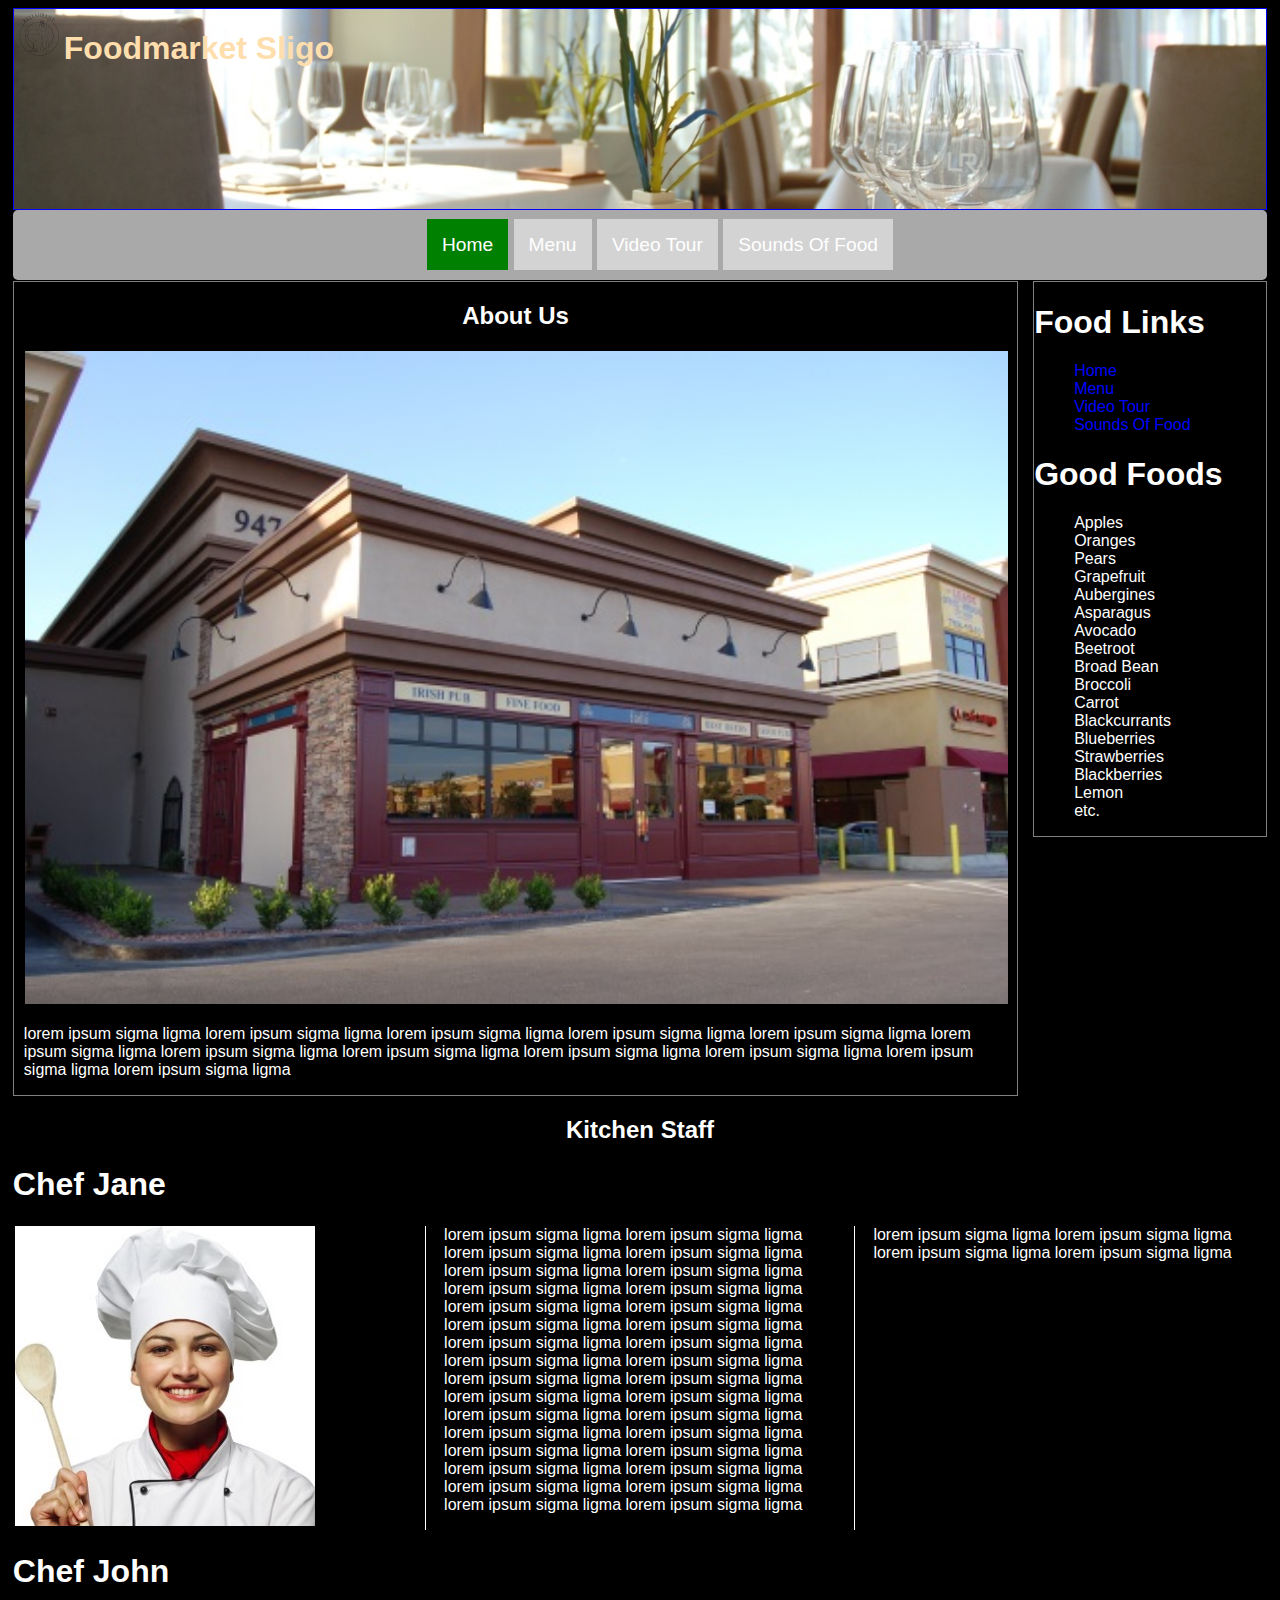
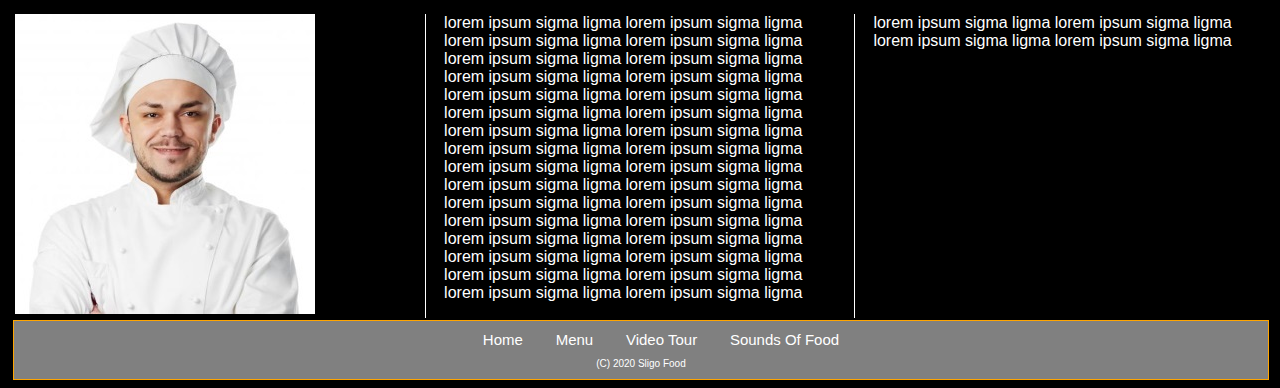
==== index.html @ 4d8c1364 "Update and rename Home.html to index.html" ====
<!DOCTYPE HTML>
<html lang="en">
<head>
  <meta charset="utf-8"/>
  <meta name="description" content="website for garden creatures">
  <meta name="keywords" content="Joe,Mama,69">
  <meta name="Yaga" content = "Ruairí Mac Eamharcaigh">
  <title>X Company</title>
  <link rel="stylesheet" type="text/css" href="styles/sample.css"/>
    </head>
    <body>
        
    <header>
        <img style="float:left; height: 50px; width:50px;" src="images/logo.png" alt="Logo pic">
        <h1>Foodmarket Sligo</h1>	
    </header>
        <nav>
            <ul>
                <!-- These bits be lists -->
                <li id=ligma> <a href = "index.html">Home</a></li> 
                <li> <a href = "Team.html">Menu</a></li> 
                <li> <a href = "Product.html">Video Tour</a></li> 
                <li> <a href = "Product.html">Sounds Of Food</a></li>
            </ul>
        </nav>
        
        <section id="StoreFront">
        <h2>About Us</h2> 
        
            <section id=StorePic><img src="images/front.JPG" alt="Logo pic" style="border: 1px solid black; width:100%;">
            <p>lorem ipsum sigma ligma lorem ipsum sigma ligma lorem ipsum sigma ligma lorem ipsum sigma ligma lorem ipsum sigma ligma lorem ipsum sigma ligma lorem ipsum sigma ligma lorem ipsum sigma ligma lorem ipsum sigma ligma lorem ipsum sigma ligma lorem ipsum sigma ligma lorem ipsum sigma ligma 
            </p></section>
        </section>
        
        <aside>
            <h1>Food Links</h1>
                <ul>
                <li><a href="index.html">Home</a></li>
                <li><a href="Team.html">Menu</a></li>
                <li><a href="Product.html">Video Tour</a></li>
                <li><a href="Product.html">Sounds Of Food</a></li>
                </ul>
            <h1>Good Foods</h1>
                <ol>
                <li>Apples</li>
                <li>Oranges</li>
                <li>Pears</li>
                <li>Grapefruit</li>
                <li>Aubergines</li>
                <li>Asparagus</li>
                <li>Avocado</li>
                <li>Beetroot</li>
                <li>Broad Bean</li>
                <li>Broccoli</li>
                <li>Carrot</li>
                <li>Blackcurrants</li>
                <li>Blueberries</li>
                <li>Strawberries</li>
                <li>Blackberries</li>
                <li>Lemon</li>
                <li>etc.</li>
                
                </ol>
        
        
        </aside>
		
    <main> 
        <h2>Kitchen Staff</h2>
        <h1>Chef Jane</h1>
            <section class="col_detail">
            <img src="images/chef_female.jpg" alt="Chef">
            <p>
                lorem ipsum sigma ligma lorem ipsum sigma ligma lorem ipsum sigma ligma lorem ipsum sigma ligma lorem ipsum sigma ligma lorem ipsum sigma ligma lorem ipsum sigma ligma lorem ipsum sigma ligma lorem ipsum sigma ligma lorem ipsum sigma ligma lorem ipsum sigma ligma lorem ipsum sigma ligma
                lorem ipsum sigma ligma lorem ipsum sigma ligma lorem ipsum sigma ligma lorem ipsum sigma ligma lorem ipsum sigma ligma lorem ipsum sigma ligma lorem ipsum sigma ligma lorem ipsum sigma ligma lorem ipsum sigma ligma lorem ipsum sigma ligma lorem ipsum sigma ligma lorem ipsum sigma ligma
                lorem ipsum sigma ligma lorem ipsum sigma ligma lorem ipsum sigma ligma lorem ipsum sigma ligma lorem ipsum sigma ligma lorem ipsum sigma ligma lorem ipsum sigma ligma lorem ipsum sigma ligma lorem ipsum sigma ligma lorem ipsum sigma ligma lorem ipsum sigma ligma lorem ipsum sigma ligma
            </p>
            </section>
        <h1>Chef John</h1>
            <section class="col_detail">
            <img src="images/chef_male.jpg" alt="Chef">
            <p>
                lorem ipsum sigma ligma lorem ipsum sigma ligma lorem ipsum sigma ligma lorem ipsum sigma ligma lorem ipsum sigma ligma lorem ipsum sigma ligma lorem ipsum sigma ligma lorem ipsum sigma ligma lorem ipsum sigma ligma lorem ipsum sigma ligma lorem ipsum sigma ligma lorem ipsum sigma ligma lorem ipsum sigma ligma lorem ipsum sigma ligma lorem ipsum sigma ligma lorem ipsum sigma ligma lorem ipsum sigma ligma lorem ipsum sigma ligma lorem ipsum sigma ligma lorem ipsum sigma ligma lorem ipsum sigma ligma lorem ipsum sigma ligma lorem ipsum sigma ligma lorem ipsum sigma ligma lorem ipsum sigma ligma lorem ipsum sigma ligma lorem ipsum sigma ligma lorem ipsum sigma ligma lorem ipsum sigma ligma lorem ipsum sigma ligma lorem ipsum sigma ligma lorem ipsum sigma ligma lorem ipsum sigma ligma lorem ipsum sigma ligma lorem ipsum sigma ligma lorem ipsum sigma ligma 
            </p>
            </section>
    </main>
        
        
	<footer>
        <ul>
                <!-- These bits be lists -->
                <li> <a href = "index.html">Home</a></li> 
                <li> <a href = "Team.html">Menu</a></li> 
                <li> <a href = "Product.html">Video Tour</a></li> 
                <li> <a href = "Product.html">Sounds Of Food</a></li>
            </ul>
	  <p>(C) 2020 Sligo Food</p>
    
	</footer>
</body>
</html>
---- styles/sample.css ----
nav
{
    /*Black*/
    background-color: darkgrey;
    padding: 5px;
    border-radius: 5px;
}
#ligma
{
    background-color: green;
    
}
nav ul
{
    text-align: center;
    font-size: 1.2em;             
}
nav ul li
{
    list-style-type: none;
    /*Grey*/
    background-color: lightgray; 
    display: inline;
    padding: 15px;
    
    /*border-radius: 10px;*/ 
}
nav ul li a
{
    color: white;
    text-decoration: none;        
}
nav ul li:hover
{
    /*Darker Grey*/
    background-color: #8E8E8E;
}

header
{
    background-image: url(../images/header_image.jpg);
    background-repeat: no-repeat;
    background-size: cover;
    height: 200px;
    color: navajowhite;
    border: 1px solid blue;
    
    
}
h2
{
    text-align: center;
}
#footer
{
    padding:  10px;
    background-color: #000000;
    text-align: center;
    color: white;
}

table
{
    width: 100%;
    border: black solid 1px;
    border-collapse: collapse;
    font-size: 20px;
    margin: 20px;
    
}
th, tr, td
{
    border:black solid 1px;
    text-align: left;
}
body
{
    font-family: sans-serif; 
    background-color: black;
    color:white;
    margin-left: 1%;
    margin-right: 1%;
}
footer
{
    clear: both;
    text-align: center;
    border: orange solid 1px;
    padding: 0;
    margin: 0;
    position: relative;
    bottom: 0px;
    background-color: grey;
    color: white;
    width: 100%;
    font-size: 10px;
}
footer ul li 
{
    list-style-type: none;
    display: inline;
}
footer ul li a
{
    color: white;
    text-decoration: none;
    padding: 15px;
    font-size: 15px;
}
.SectionDisplay
{
    border: black solid 1px;
    border-collapse: collapse;
    font-size: 20px;
    margin: 100px;
    text-align: center;
}
main
{
    width: 100%;
    float: left;
}
#StoreFront
{
    float:left;
    width:80%;
    margin-top: 1px;
    border:1px solid grey;
}
#StorePic{margin-right: 1%;margin-left: 1%;}

aside
{
    border:1px solid grey;
    width: 18.5%;
    margin-top: 1px;
    float:right;
}
aside ul li a
{
    color: blue;
    text-decoration: none;
}
aside ul li 
{
    list-style-type: none;
}
aside ol li 
{
    list-style-type: none;
}

.col_detail
{
    column-count: 3;
    column-rule: 1px solid white;
    column-gap: 3%;
    padding: 2px;
}
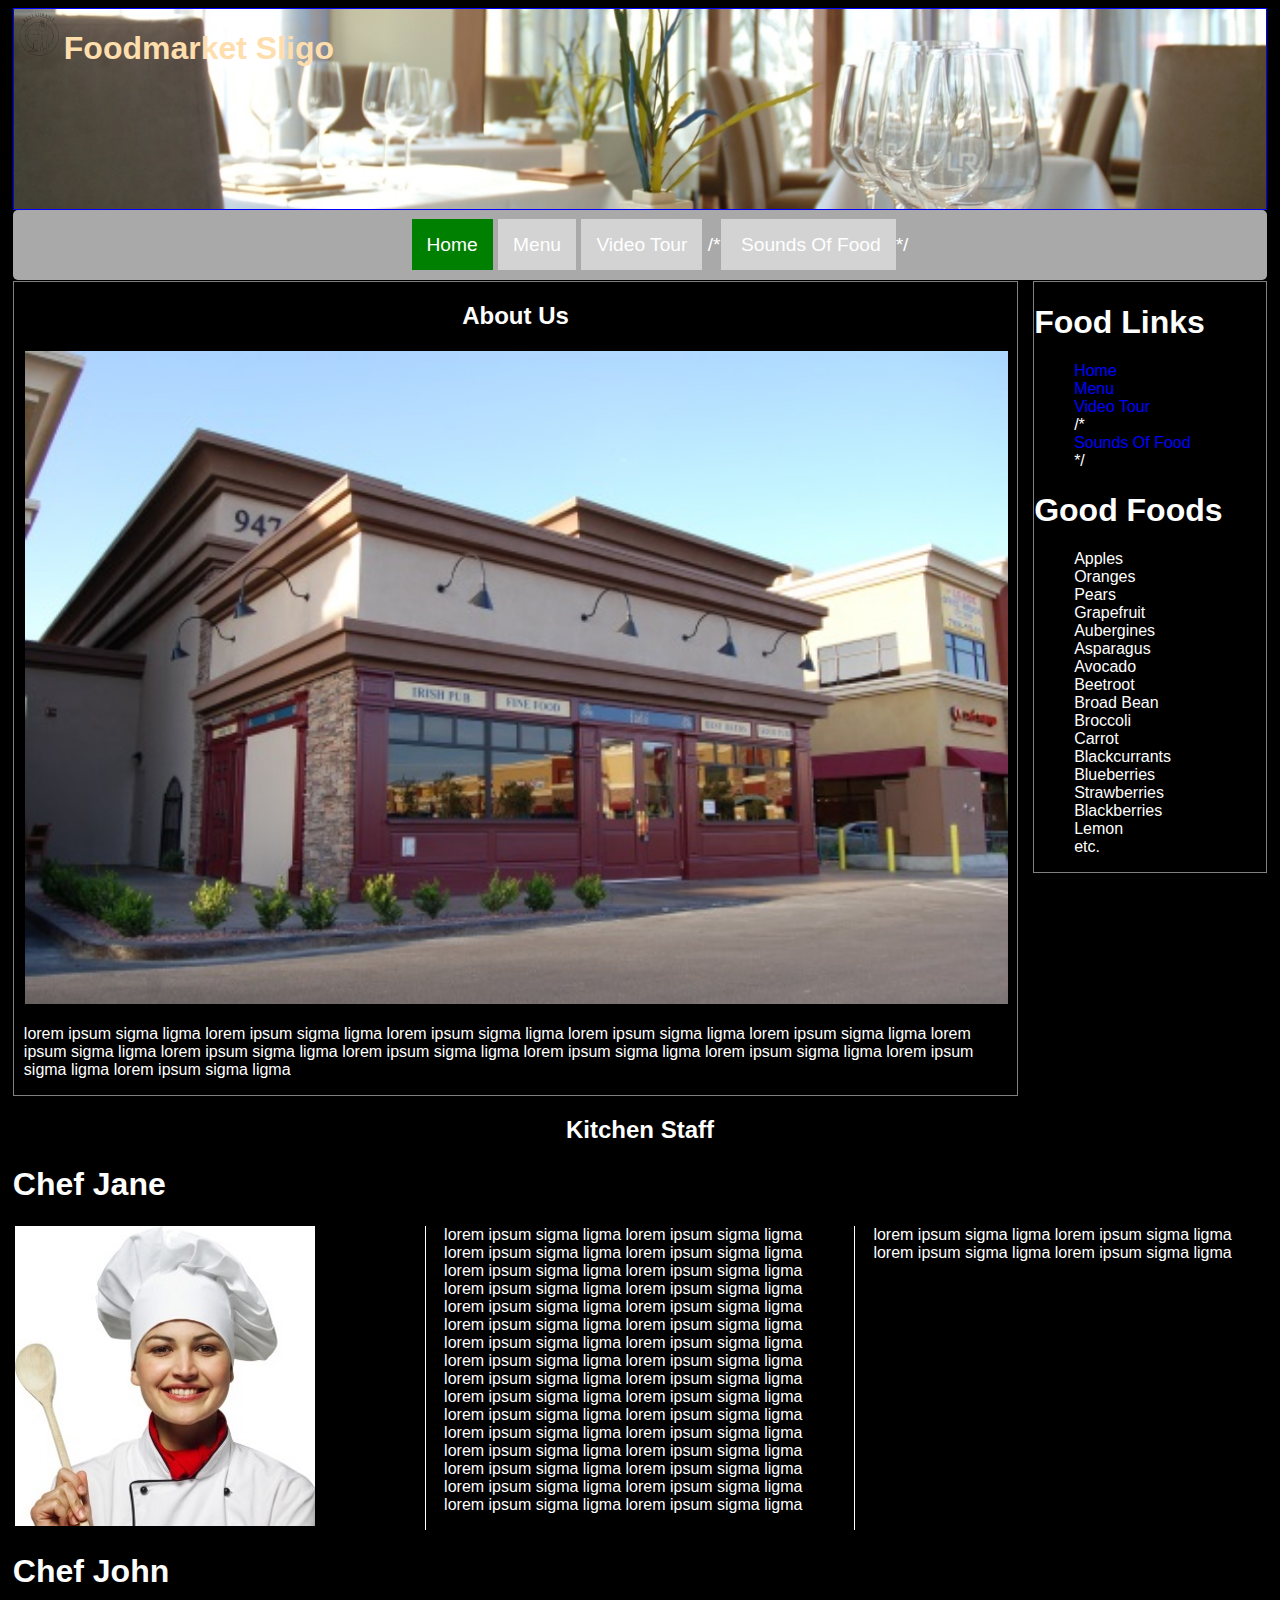
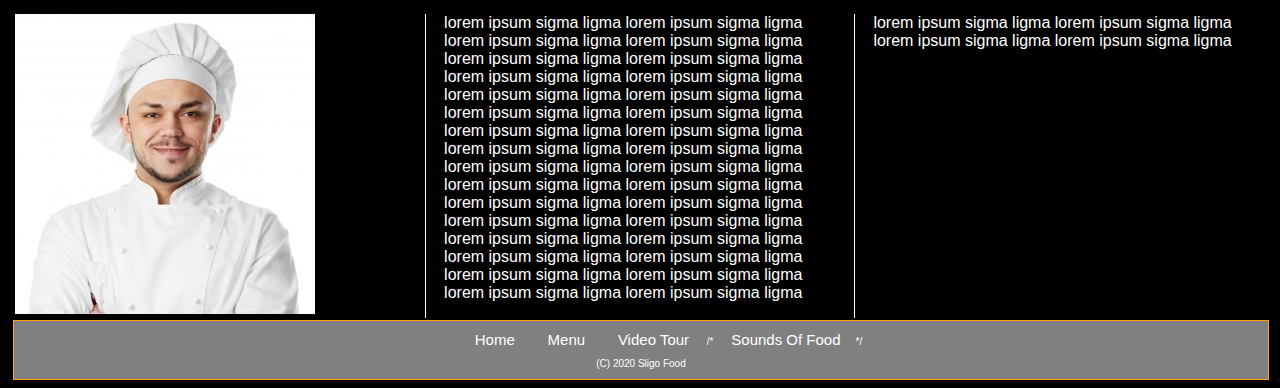
==== commit 99a9adda: "Update index.html" ====
--- a/index.html
+++ b/index.html
@@ -20,7 +20,7 @@
                 <li id=ligma> <a href = "index.html">Home</a></li> 
                 <li> <a href = "Team.html">Menu</a></li> 
                 <li> <a href = "Product.html">Video Tour</a></li> 
-                <li> <a href = "Product.html">Sounds Of Food</a></li>
+                /*<li> <a href = "Product.html">Sounds Of Food</a></li>*/
             </ul>
         </nav>
         
@@ -38,7 +38,7 @@
                 <li><a href="index.html">Home</a></li>
                 <li><a href="Team.html">Menu</a></li>
                 <li><a href="Product.html">Video Tour</a></li>
-                <li><a href="Product.html">Sounds Of Food</a></li>
+                /*<li><a href="Product.html">Sounds Of Food</a></li>*/
                 </ul>
             <h1>Good Foods</h1>
                 <ol>
@@ -92,7 +92,7 @@
                 <li> <a href = "index.html">Home</a></li> 
                 <li> <a href = "Team.html">Menu</a></li> 
                 <li> <a href = "Product.html">Video Tour</a></li> 
-                <li> <a href = "Product.html">Sounds Of Food</a></li>
+                /*<li> <a href = "Product.html">Sounds Of Food</a></li>*/
             </ul>
 	  <p>(C) 2020 Sligo Food</p>
     
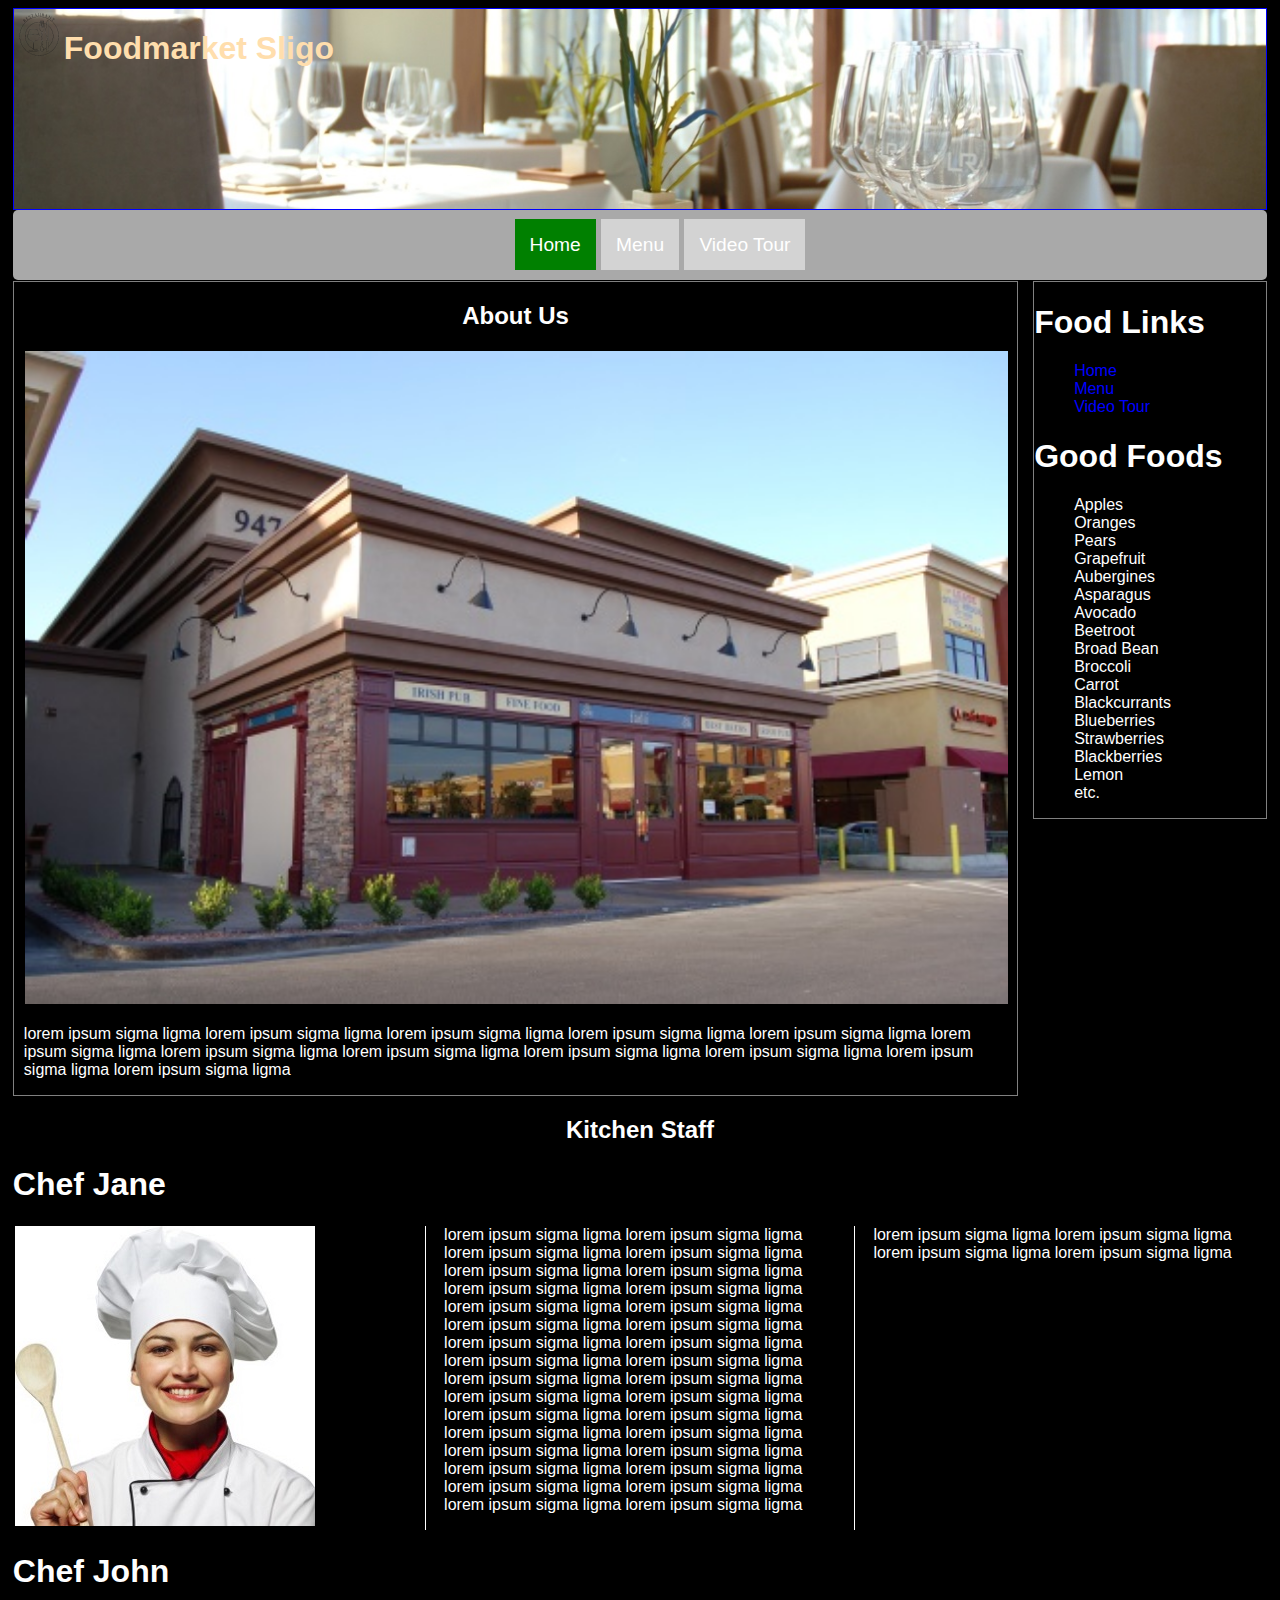
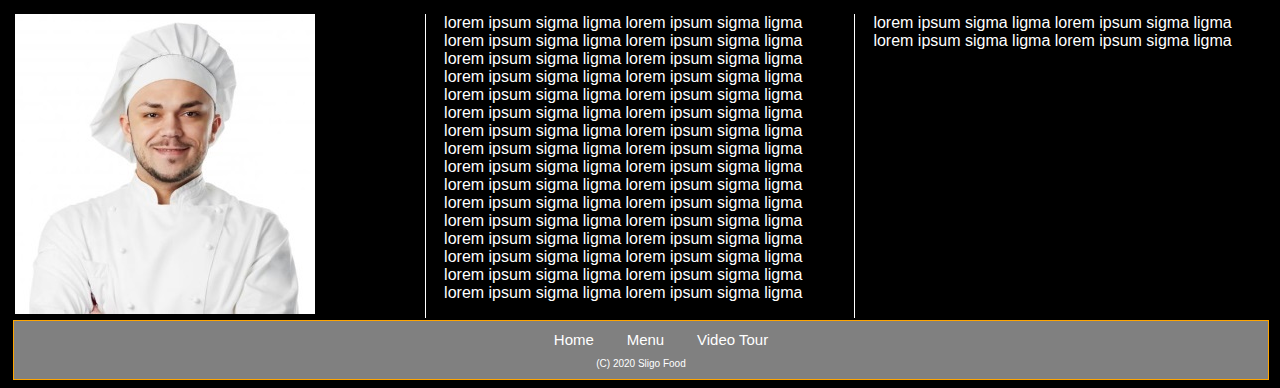
==== commit 89a6c377: "Update index.html" ====
--- a/index.html
+++ b/index.html
@@ -20,7 +20,7 @@
                 <li id=ligma> <a href = "index.html">Home</a></li> 
                 <li> <a href = "Team.html">Menu</a></li> 
                 <li> <a href = "Product.html">Video Tour</a></li> 
-                /*<li> <a href = "Product.html">Sounds Of Food</a></li>*/
+                
             </ul>
         </nav>
         
@@ -38,7 +38,7 @@
                 <li><a href="index.html">Home</a></li>
                 <li><a href="Team.html">Menu</a></li>
                 <li><a href="Product.html">Video Tour</a></li>
-                /*<li><a href="Product.html">Sounds Of Food</a></li>*/
+                
                 </ul>
             <h1>Good Foods</h1>
                 <ol>
@@ -92,7 +92,7 @@
                 <li> <a href = "index.html">Home</a></li> 
                 <li> <a href = "Team.html">Menu</a></li> 
                 <li> <a href = "Product.html">Video Tour</a></li> 
-                /*<li> <a href = "Product.html">Sounds Of Food</a></li>*/
+                
             </ul>
 	  <p>(C) 2020 Sligo Food</p>
     
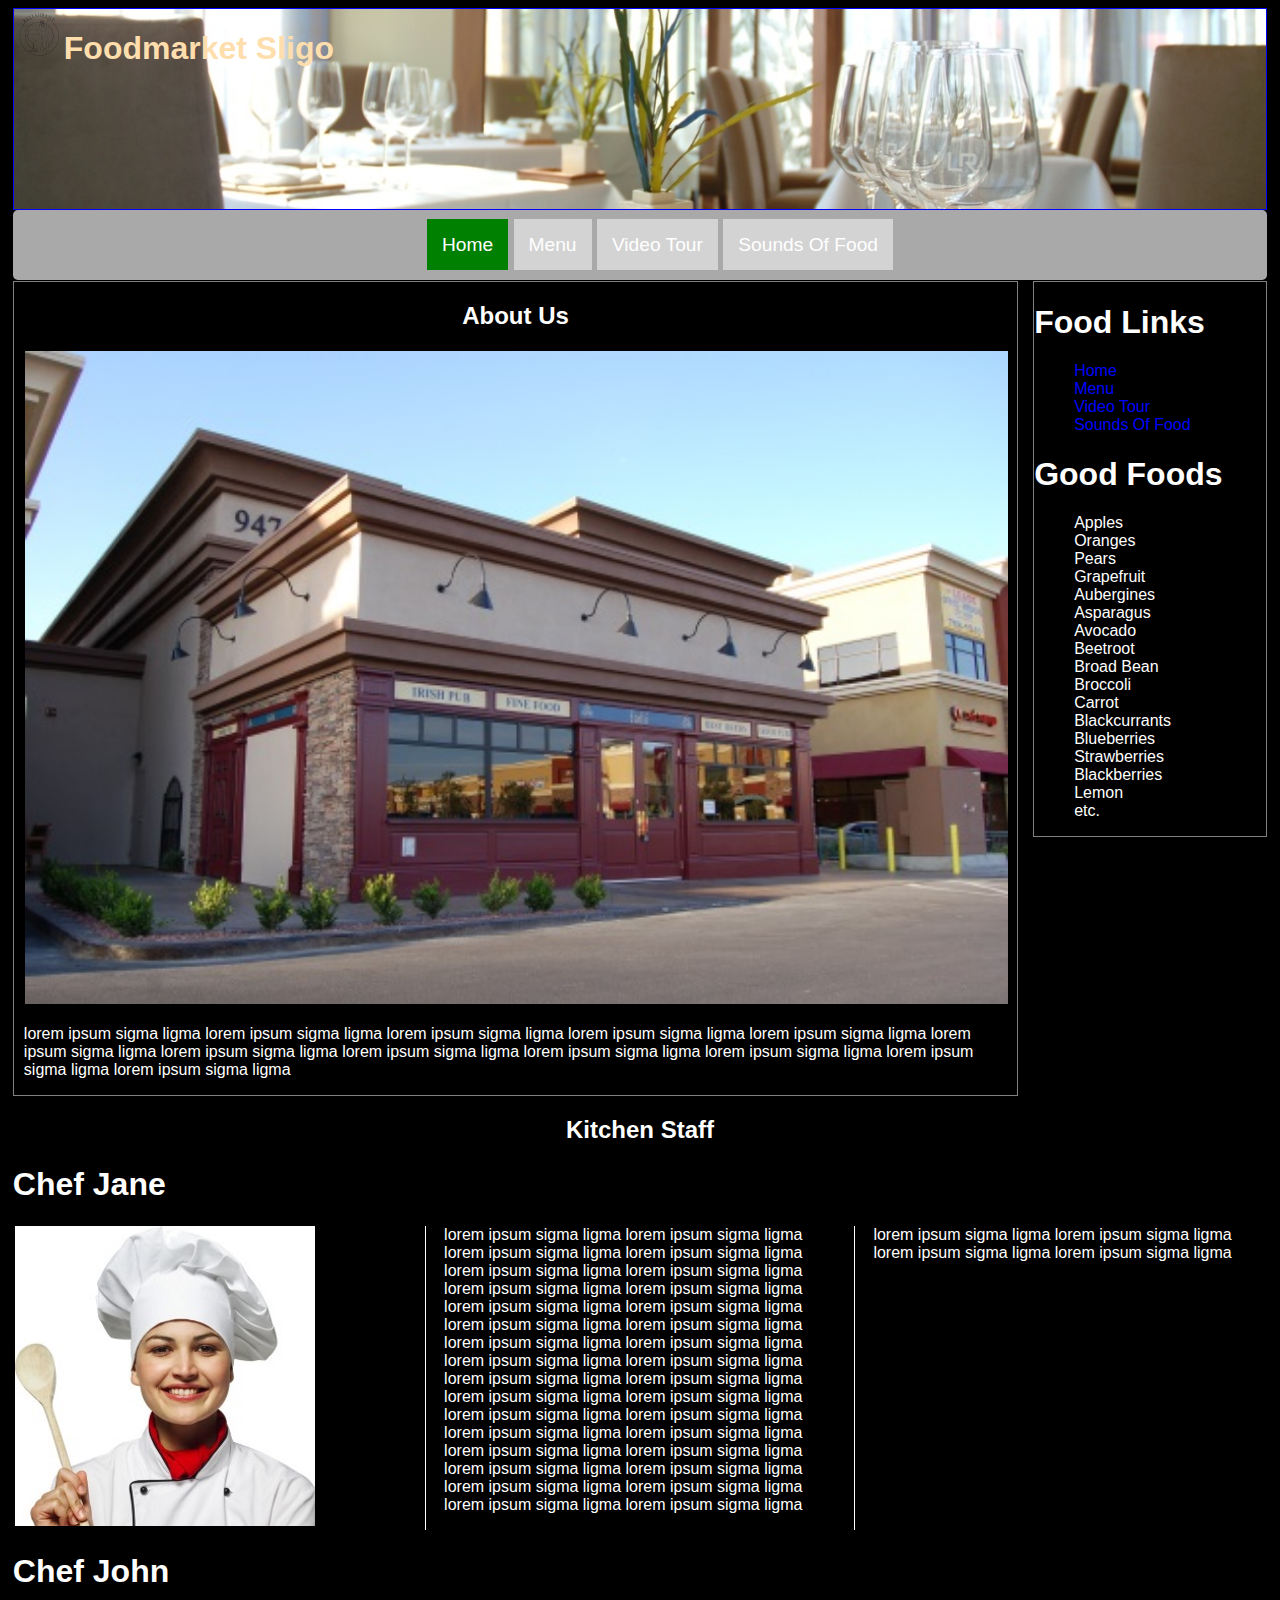
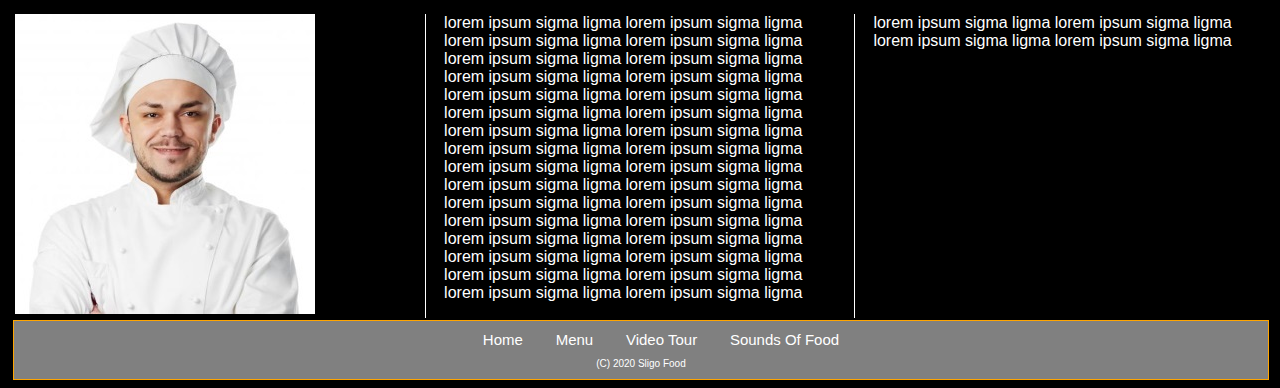
==== commit 6b13f40c: "Update index.html" ====
--- a/index.html
+++ b/index.html
@@ -20,7 +20,7 @@
                 <li id=ligma> <a href = "index.html">Home</a></li> 
                 <li> <a href = "Team.html">Menu</a></li> 
                 <li> <a href = "Product.html">Video Tour</a></li> 
-                
+                <li> <a href = "Product.html">Sounds Of Food</a></li>
             </ul>
         </nav>
         
@@ -38,7 +38,7 @@
                 <li><a href="index.html">Home</a></li>
                 <li><a href="Team.html">Menu</a></li>
                 <li><a href="Product.html">Video Tour</a></li>
-                
+                <li> <a href = "Product.html">Sounds Of Food</a></li>
                 </ul>
             <h1>Good Foods</h1>
                 <ol>
@@ -92,7 +92,7 @@
                 <li> <a href = "index.html">Home</a></li> 
                 <li> <a href = "Team.html">Menu</a></li> 
                 <li> <a href = "Product.html">Video Tour</a></li> 
-                
+                <li> <a href = "Product.html">Sounds Of Food</a></li>
             </ul>
 	  <p>(C) 2020 Sligo Food</p>
     
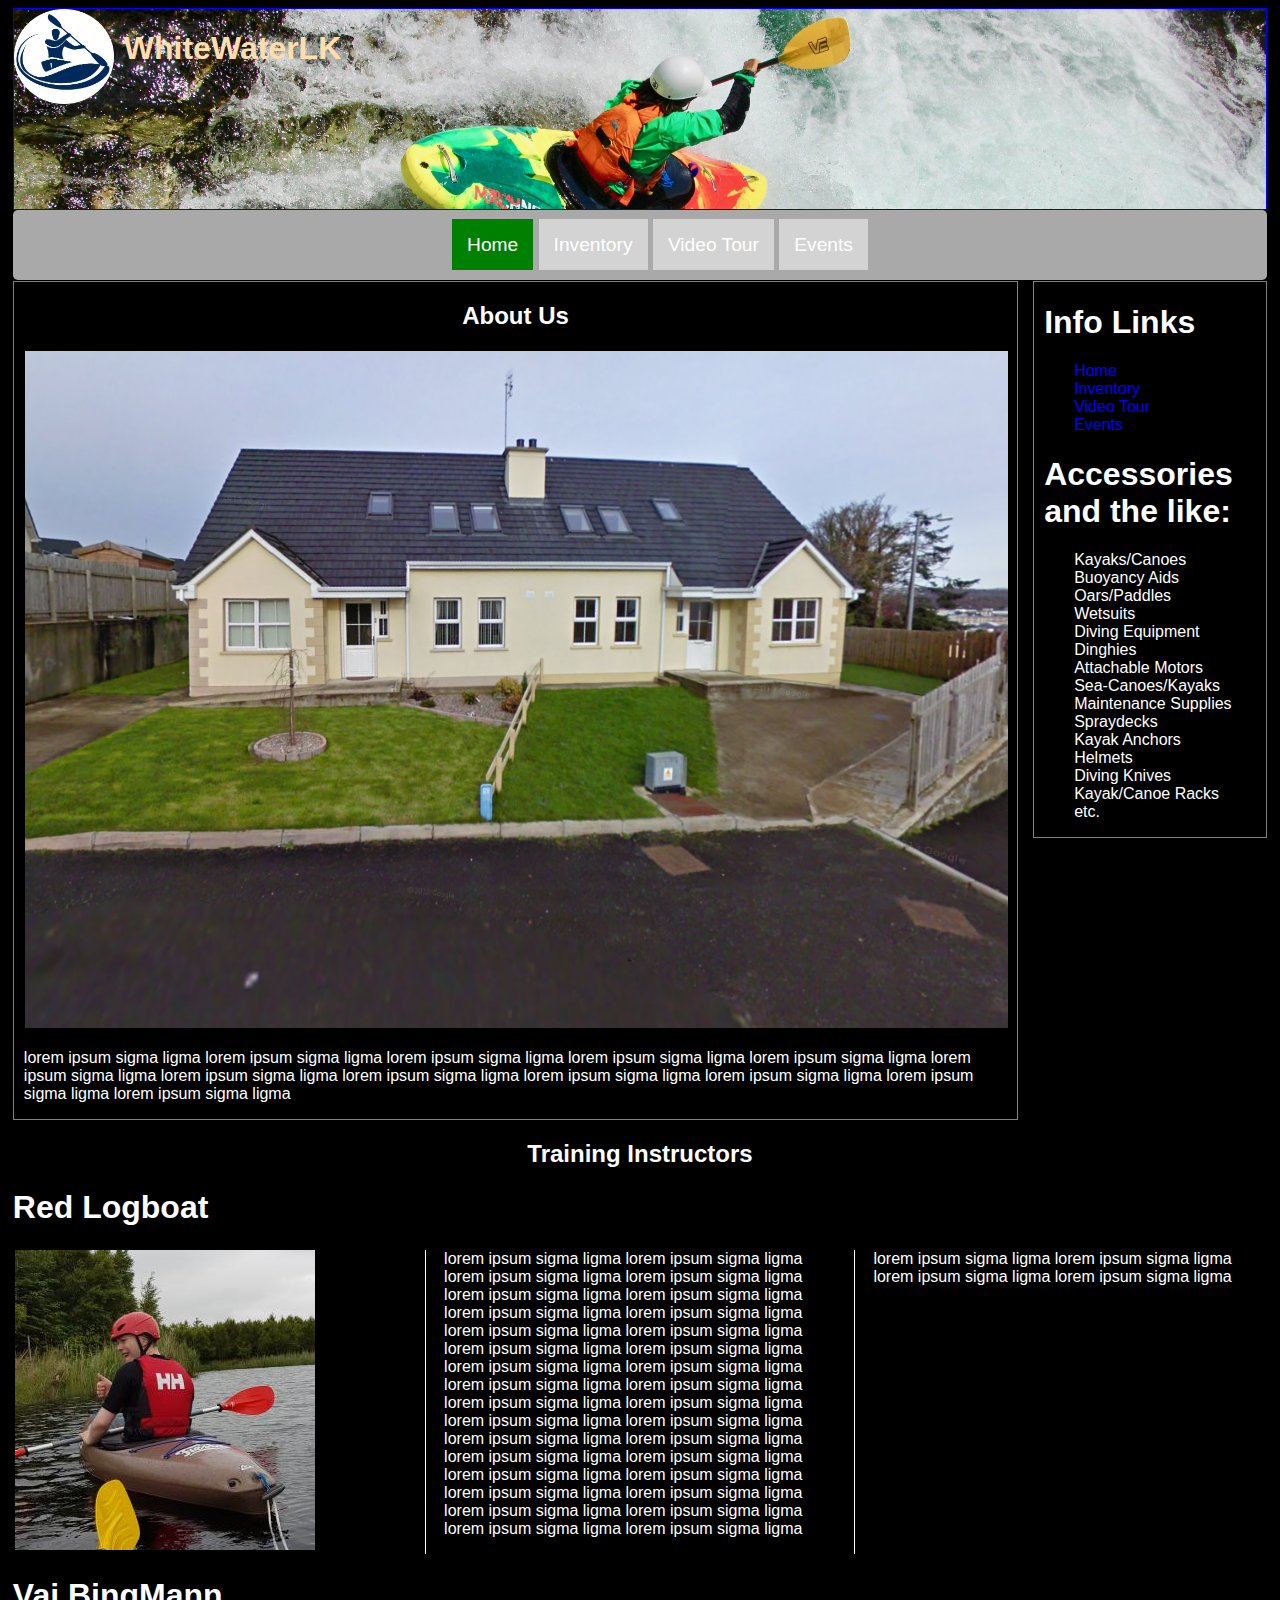
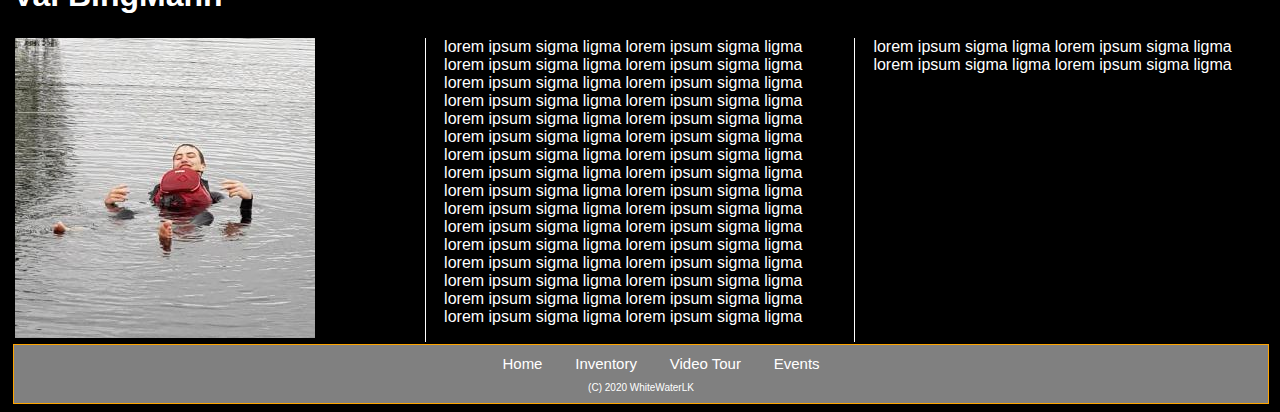
==== commit 824befd4: "Add files via upload" ====
--- a/index.html
+++ b/index.html
@@ -2,62 +2,62 @@
 <html lang="en">
 <head>
   <meta charset="utf-8"/>
-  <meta name="description" content="website for garden creatures">
-  <meta name="keywords" content="Joe,Mama,69">
+  <meta name="description" content="website for a wetsports shop in Letterkenny">
+  <meta name="keywords" content="kayak,watersport,canoe,diving,oar,dinghy">
   <meta name="Yaga" content = "Ruairí Mac Eamharcaigh">
-  <title>X Company</title>
+  <title>WhiteWaterLK</title>
   <link rel="stylesheet" type="text/css" href="styles/sample.css"/>
     </head>
     <body>
         
     <header>
-        <img style="float:left; height: 50px; width:50px;" src="images/logo.png" alt="Logo pic">
-        <h1>Foodmarket Sligo</h1>	
+        <img style="float:left; width:100px; margin-right:10px;" src="images/kayak%20logo.png" alt="Logo pic">
+        <h1>WhiteWaterLK</h1>	
     </header>
         <nav>
             <ul>
                 <!-- These bits be lists -->
                 <li id=ligma> <a href = "index.html">Home</a></li> 
-                <li> <a href = "Team.html">Menu</a></li> 
-                <li> <a href = "Product.html">Video Tour</a></li> 
-                <li> <a href = "Product.html">Sounds Of Food</a></li>
+                <li> <a href = "Team.html">Inventory</a></li> 
+                <li> <a href = "Product.html">Video Tour</a></li>
+                <li> <a href = "Events.html">Events</a></li> 
+                
             </ul>
         </nav>
         
         <section id="StoreFront">
         <h2>About Us</h2> 
         
-            <section id=StorePic><img src="images/front.JPG" alt="Logo pic" style="border: 1px solid black; width:100%;">
+            <section id=StorePic><img src="images/companyfront.PNG" alt="Storefront pic" style="border: 1px solid black; width:100%;">
             <p>lorem ipsum sigma ligma lorem ipsum sigma ligma lorem ipsum sigma ligma lorem ipsum sigma ligma lorem ipsum sigma ligma lorem ipsum sigma ligma lorem ipsum sigma ligma lorem ipsum sigma ligma lorem ipsum sigma ligma lorem ipsum sigma ligma lorem ipsum sigma ligma lorem ipsum sigma ligma 
             </p></section>
         </section>
         
         <aside>
-            <h1>Food Links</h1>
+            <h1 style="margin-left:10px;">Info Links</h1>
                 <ul>
                 <li><a href="index.html">Home</a></li>
-                <li><a href="Team.html">Menu</a></li>
+                <li><a href="Team.html">Inventory</a></li>
                 <li><a href="Product.html">Video Tour</a></li>
-                <li> <a href = "Product.html">Sounds Of Food</a></li>
+                <li><a href="Events.html">Events</a></li>
+                
                 </ul>
-            <h1>Good Foods</h1>
+            <h1 style="margin-left:10px;">Accessories and the like:</h1>
                 <ol>
-                <li>Apples</li>
-                <li>Oranges</li>
-                <li>Pears</li>
-                <li>Grapefruit</li>
-                <li>Aubergines</li>
-                <li>Asparagus</li>
-                <li>Avocado</li>
-                <li>Beetroot</li>
-                <li>Broad Bean</li>
-                <li>Broccoli</li>
-                <li>Carrot</li>
-                <li>Blackcurrants</li>
-                <li>Blueberries</li>
-                <li>Strawberries</li>
-                <li>Blackberries</li>
-                <li>Lemon</li>
+                <li>Kayaks/Canoes</li>
+                <li>Buoyancy Aids</li>
+                <li>Oars/Paddles</li>
+                <li>Wetsuits</li>
+                <li>Diving Equipment</li>
+                <li>Dinghies</li>
+                <li>Attachable Motors</li>
+                <li>Sea-Canoes/Kayaks</li>
+                <li>Maintenance Supplies</li>
+                <li>Spraydecks</li>
+                <li>Kayak Anchors</li>
+                <li>Helmets</li>
+                <li>Diving Knives</li>
+                <li>Kayak/Canoe Racks</li>
                 <li>etc.</li>
                 
                 </ol>
@@ -66,19 +66,19 @@
         </aside>
 		
     <main> 
-        <h2>Kitchen Staff</h2>
-        <h1>Chef Jane</h1>
+        <h2>Training Instructors</h2>
+        <h1>Red Logboat</h1>
             <section class="col_detail">
-            <img src="images/chef_female.jpg" alt="Chef">
+            <img src="images/shyam%20uno.png" alt="Instructor Red">
             <p>
                 lorem ipsum sigma ligma lorem ipsum sigma ligma lorem ipsum sigma ligma lorem ipsum sigma ligma lorem ipsum sigma ligma lorem ipsum sigma ligma lorem ipsum sigma ligma lorem ipsum sigma ligma lorem ipsum sigma ligma lorem ipsum sigma ligma lorem ipsum sigma ligma lorem ipsum sigma ligma
                 lorem ipsum sigma ligma lorem ipsum sigma ligma lorem ipsum sigma ligma lorem ipsum sigma ligma lorem ipsum sigma ligma lorem ipsum sigma ligma lorem ipsum sigma ligma lorem ipsum sigma ligma lorem ipsum sigma ligma lorem ipsum sigma ligma lorem ipsum sigma ligma lorem ipsum sigma ligma
                 lorem ipsum sigma ligma lorem ipsum sigma ligma lorem ipsum sigma ligma lorem ipsum sigma ligma lorem ipsum sigma ligma lorem ipsum sigma ligma lorem ipsum sigma ligma lorem ipsum sigma ligma lorem ipsum sigma ligma lorem ipsum sigma ligma lorem ipsum sigma ligma lorem ipsum sigma ligma
             </p>
             </section>
-        <h1>Chef John</h1>
+        <h1>Vai BingMann</h1>
             <section class="col_detail">
-            <img src="images/chef_male.jpg" alt="Chef">
+            <img src="images/the%20dos.png" alt="Instructor Vai">
             <p>
                 lorem ipsum sigma ligma lorem ipsum sigma ligma lorem ipsum sigma ligma lorem ipsum sigma ligma lorem ipsum sigma ligma lorem ipsum sigma ligma lorem ipsum sigma ligma lorem ipsum sigma ligma lorem ipsum sigma ligma lorem ipsum sigma ligma lorem ipsum sigma ligma lorem ipsum sigma ligma lorem ipsum sigma ligma lorem ipsum sigma ligma lorem ipsum sigma ligma lorem ipsum sigma ligma lorem ipsum sigma ligma lorem ipsum sigma ligma lorem ipsum sigma ligma lorem ipsum sigma ligma lorem ipsum sigma ligma lorem ipsum sigma ligma lorem ipsum sigma ligma lorem ipsum sigma ligma lorem ipsum sigma ligma lorem ipsum sigma ligma lorem ipsum sigma ligma lorem ipsum sigma ligma lorem ipsum sigma ligma lorem ipsum sigma ligma lorem ipsum sigma ligma lorem ipsum sigma ligma lorem ipsum sigma ligma lorem ipsum sigma ligma lorem ipsum sigma ligma lorem ipsum sigma ligma 
             </p>
@@ -90,12 +90,13 @@
         <ul>
                 <!-- These bits be lists -->
                 <li> <a href = "index.html">Home</a></li> 
-                <li> <a href = "Team.html">Menu</a></li> 
-                <li> <a href = "Product.html">Video Tour</a></li> 
-                <li> <a href = "Product.html">Sounds Of Food</a></li>
+                <li> <a href = "Team.html">Inventory</a></li> 
+                <li> <a href = "Product.html">Video Tour</a></li>
+                <li> <a href = "Events.html">Events</a></li>
+                
             </ul>
-	  <p>(C) 2020 Sligo Food</p>
+	  <p>(C) 2020 WhiteWaterLK</p>
     
 	</footer>
 </body>
-</html>
+</html>--- a/styles/sample.css
+++ b/styles/sample.css
@@ -33,12 +33,12 @@
 nav ul li:hover
 {
     /*Darker Grey*/
-    background-color: #8E8E8E;
+    background-color: teal;
 }
 
 header
 {
-    background-image: url(../images/header_image.jpg);
+    background-image: url(../images/kayaking%20back.jpg);
     background-repeat: no-repeat;
     background-size: cover;
     height: 200px;
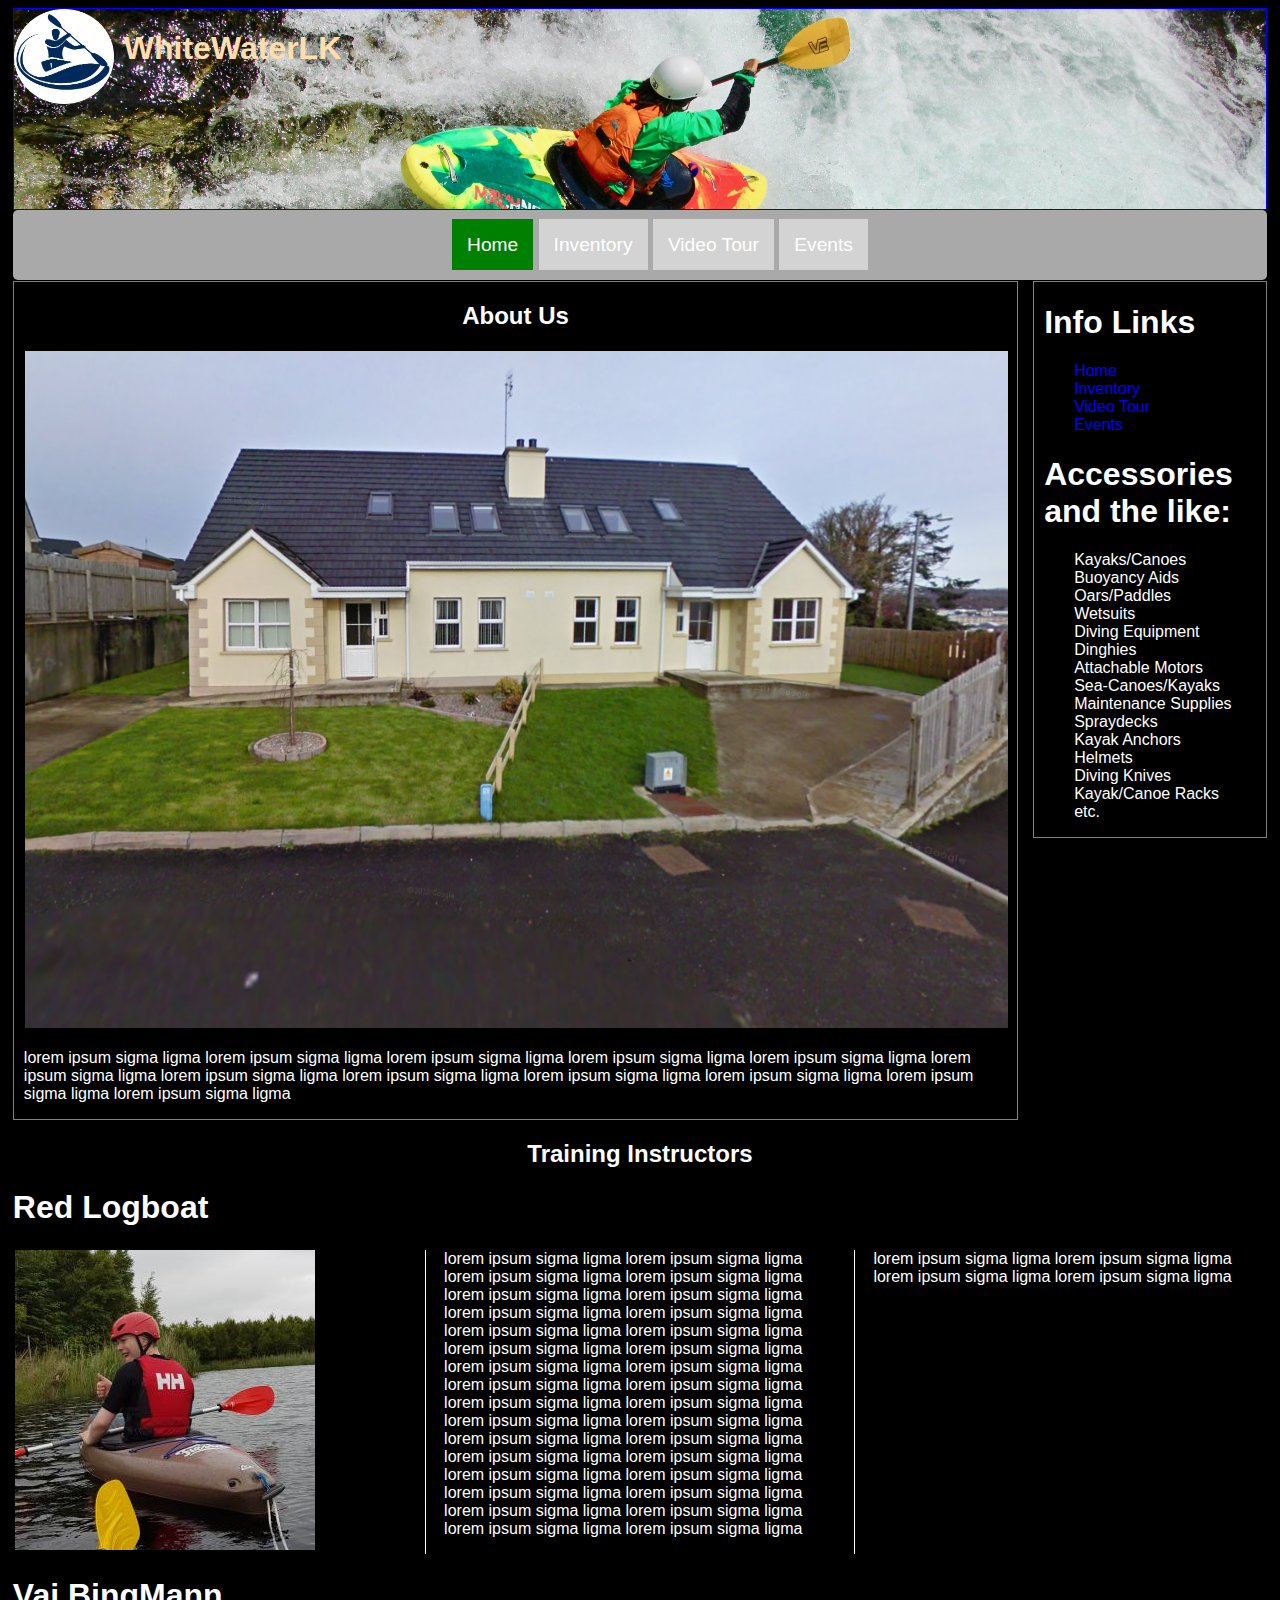
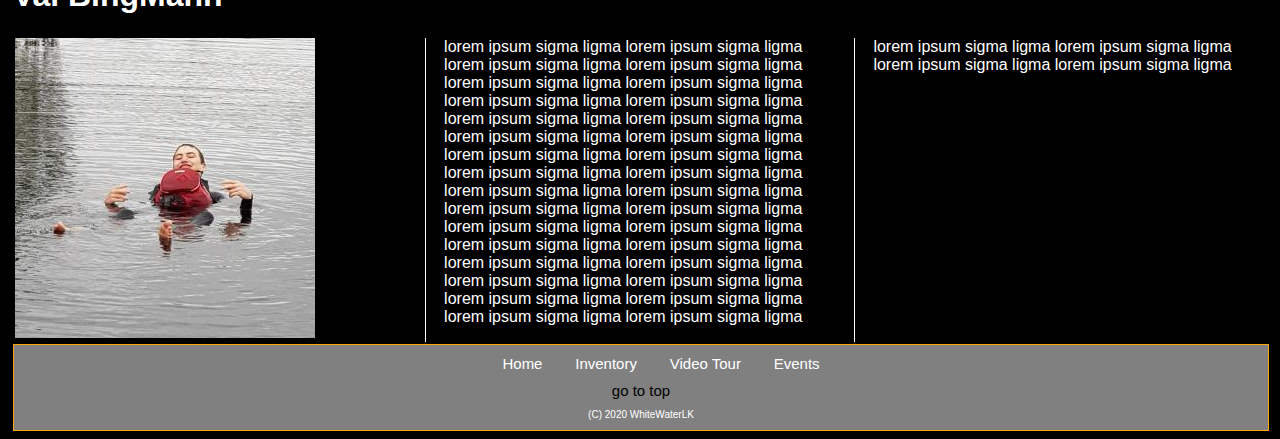
==== commit 3293d639: "Add files via upload" ====
--- a/index.html
+++ b/index.html
@@ -7,8 +7,11 @@
   <meta name="Yaga" content = "Ruairí Mac Eamharcaigh">
   <title>WhiteWaterLK</title>
   <link rel="stylesheet" type="text/css" href="styles/sample.css"/>
+    <link rel="icon"
+          type="image/png"
+          href="images/kayak%20logo.png"/>
     </head>
-    <body>
+    <body><a name="top"></a>
         
     <header>
         <img style="float:left; width:100px; margin-right:10px;" src="images/kayak%20logo.png" alt="Logo pic">
@@ -18,8 +21,8 @@
             <ul>
                 <!-- These bits be lists -->
                 <li id=ligma> <a href = "index.html">Home</a></li> 
-                <li> <a href = "Team.html">Inventory</a></li> 
-                <li> <a href = "Product.html">Video Tour</a></li>
+                <li> <a href = "Inventory.html">Inventory</a></li> 
+                <li> <a href = "VideoTour.html">Video Tour</a></li>
                 <li> <a href = "Events.html">Events</a></li> 
                 
             </ul>
@@ -37,8 +40,8 @@
             <h1 style="margin-left:10px;">Info Links</h1>
                 <ul>
                 <li><a href="index.html">Home</a></li>
-                <li><a href="Team.html">Inventory</a></li>
-                <li><a href="Product.html">Video Tour</a></li>
+                <li><a href="Inventory.html">Inventory</a></li>
+                <li><a href="VideoTour.html">Video Tour</a></li>
                 <li><a href="Events.html">Events</a></li>
                 
                 </ul>
@@ -90,12 +93,13 @@
         <ul>
                 <!-- These bits be lists -->
                 <li> <a href = "index.html">Home</a></li> 
-                <li> <a href = "Team.html">Inventory</a></li> 
-                <li> <a href = "Product.html">Video Tour</a></li>
+                <li> <a href = "Inventory.html">Inventory</a></li> 
+                <li> <a href = "VideoTour.html">Video Tour</a></li>
                 <li> <a href = "Events.html">Events</a></li>
                 
             </ul>
-	  <p>(C) 2020 WhiteWaterLK</p>
+        <a style="color: black;text-decoration: none;padding: 15px;font-size:15px;" href="#top">go to top</a>
+	  <p style="text-align: center;">(C) 2020 WhiteWaterLK</p>
     
 	</footer>
 </body>
